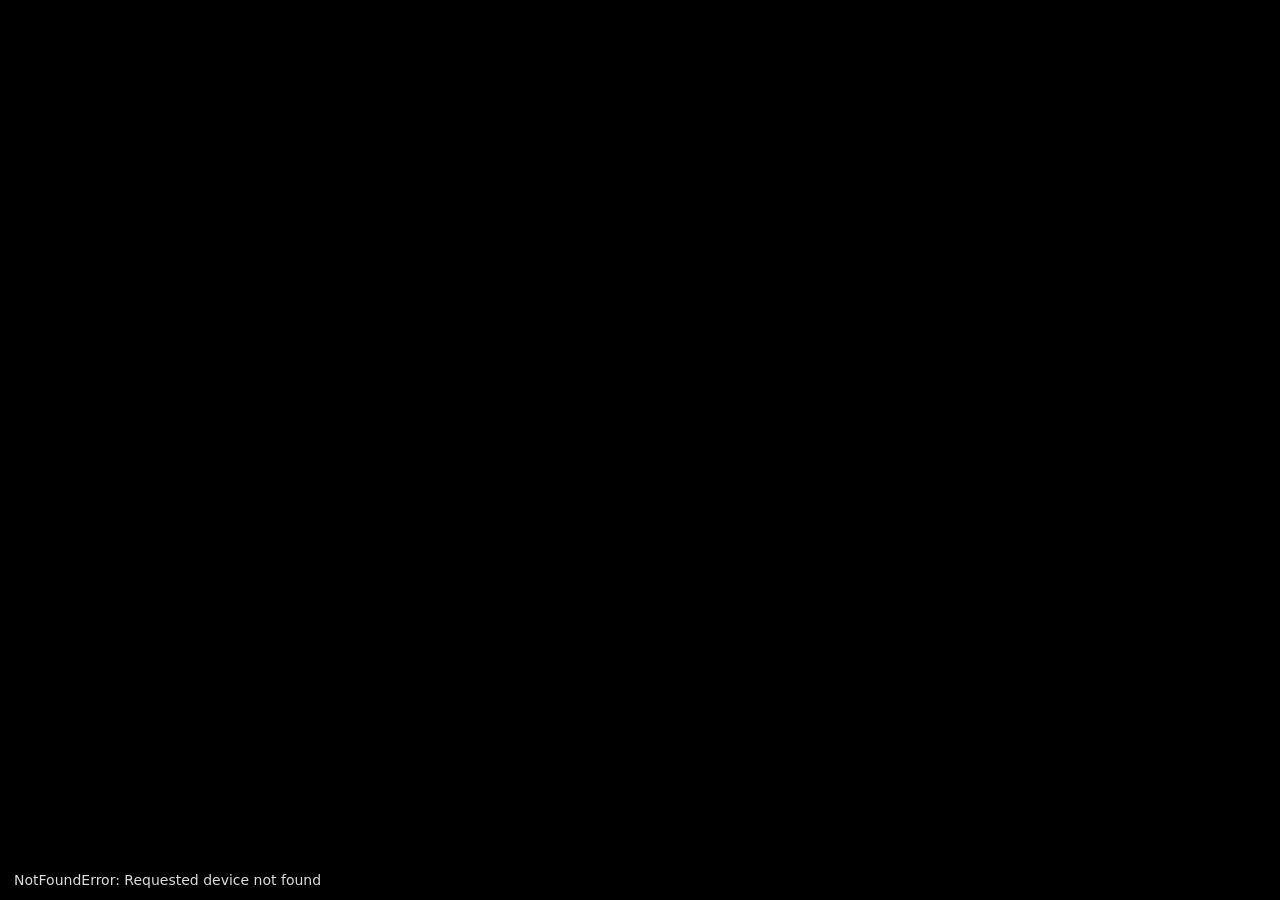
==== ui/phone_web/index.html @ 3e3d70ba "ui: harness and skeleton page (phone webapp phase 1) The lever before the feature: a page that shows" ====
<!doctype html>
<html lang="en">
<head>
  <meta charset="utf-8">
  <meta name="viewport" content="width=device-width, initial-scale=1, viewport-fit=cover">
  <title>abyss</title>
  <link rel="icon" href="data:,">
  <link rel="stylesheet" href="style.css">
  <script type="module" src="js/app.js"></script>
</head>
<body>
  <video id="camera" autoplay muted playsinline></video>
  <p id="status">starting</p>
</body>
</html>
---- ui/phone_web/style.css ----
html, body {
  margin: 0;
  height: 100%;
  background: #000;
  color: #ddd;
  font: 14px/1.4 system-ui, sans-serif;
  overflow: hidden;
}

#camera {
  position: fixed;
  inset: 0;
  width: 100%;
  height: 100%;
  object-fit: cover;
}

#status {
  position: fixed;
  left: 0.5em;
  bottom: 0.5em;
  margin: 0;
  padding: 0.2em 0.5em;
  background: rgb(0 0 0 / 60%);
}
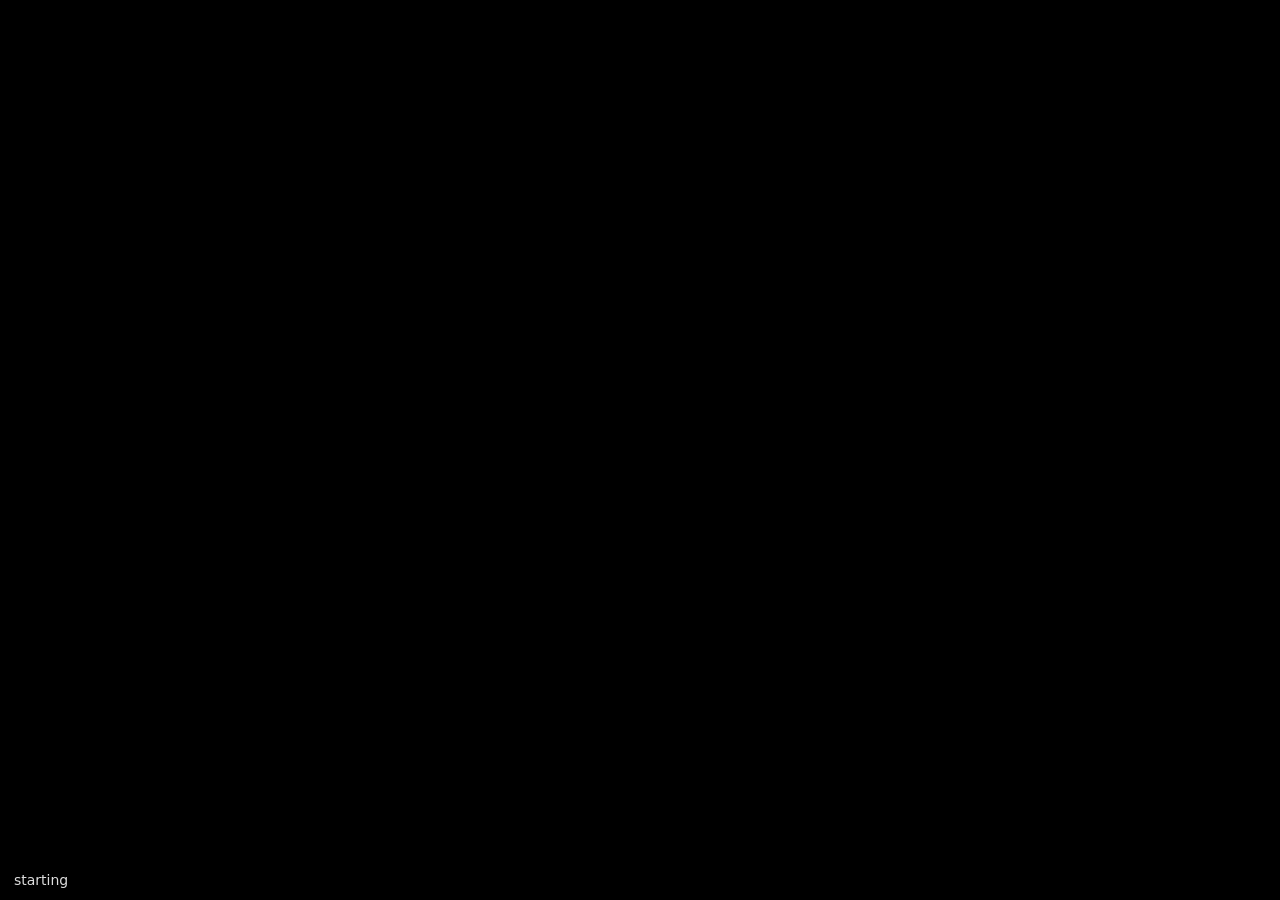
==== commit 454b9d83: "ui: eye tracking in the page, held to the Python pipeline (phase 2) The page finds the face and turn" ====
--- a/ui/phone_web/index.html
+++ b/ui/phone_web/index.html
@@ -10,6 +10,7 @@
 </head>
 <body>
   <video id="camera" autoplay muted playsinline></video>
+  <canvas id="view"></canvas>
   <p id="status">starting</p>
 </body>
 </html>
--- a/ui/phone_web/style.css
+++ b/ui/phone_web/style.css
@@ -7,7 +7,8 @@
   overflow: hidden;
 }
 
-#camera {
+#camera,
+#view {
   position: fixed;
   inset: 0;
   width: 100%;
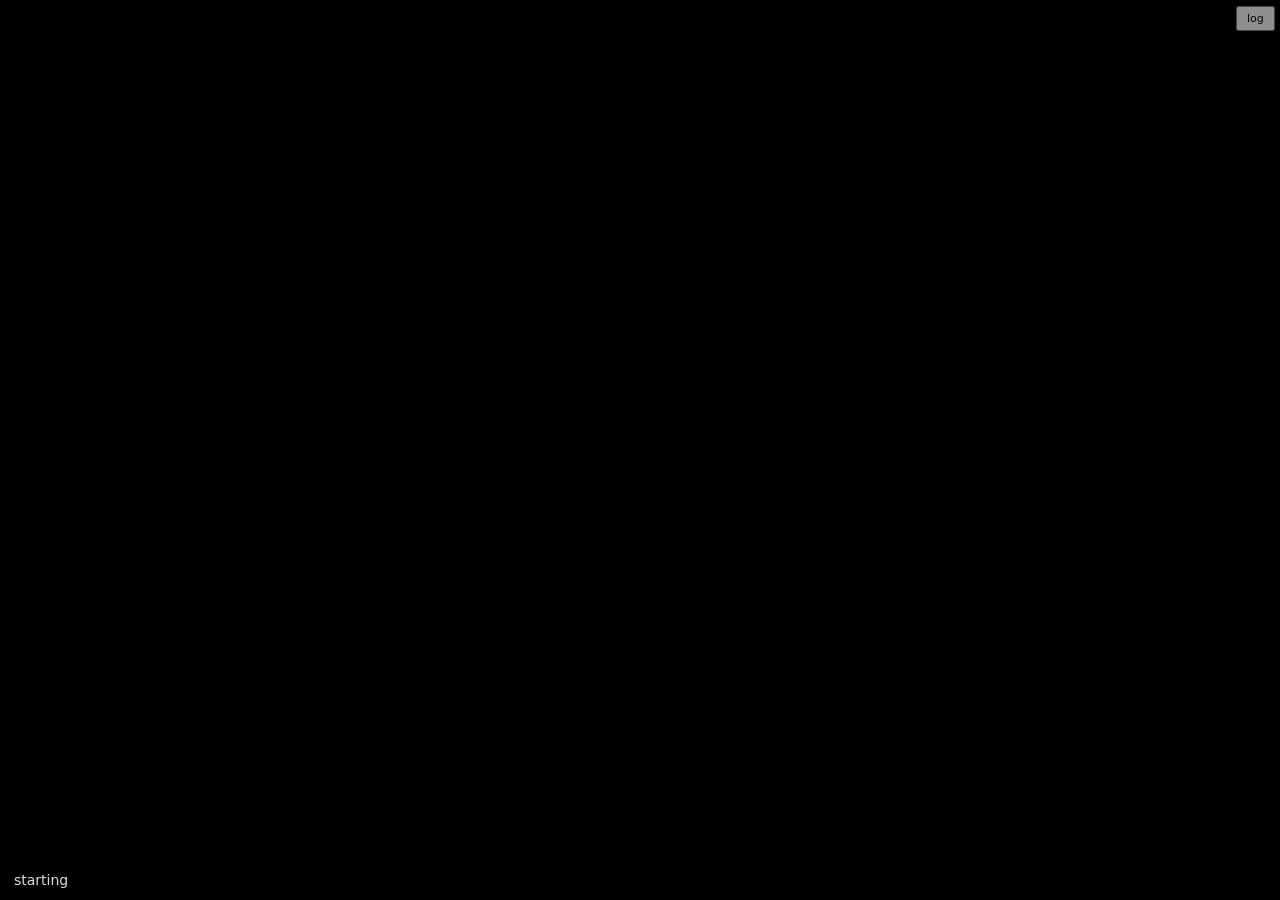
==== commit f6d563af: "ui: version label from /version.js, and a log button to copy what the page saw /version.js hashes ev" ====
--- a/ui/phone_web/index.html
+++ b/ui/phone_web/index.html
@@ -11,6 +11,9 @@
 <body>
   <video id="camera" autoplay muted playsinline></video>
   <canvas id="view"></canvas>
+  <canvas id="scene" hidden></canvas>
   <p id="status">starting</p>
+  <p id="corner"><span id="version"></span> <button id="copy-log" type="button">log</button></p>
+  <textarea id="log-out" readonly hidden></textarea>
 </body>
 </html>
--- a/ui/phone_web/style.css
+++ b/ui/phone_web/style.css
@@ -24,3 +24,48 @@
   padding: 0.2em 0.5em;
   background: rgb(0 0 0 / 60%);
 }
+
+/* With a scene, the scene is the picture, centred and letterboxed to the
+   panel's shape, and the camera view shrinks to an inset for checking. */
+#scene {
+  position: fixed;
+  inset: 0;
+  margin: auto;
+}
+
+.with-scene #camera,
+.with-scene #view {
+  inset: auto 0.5em 2.5em auto;
+  width: auto;
+  height: 30%;
+  z-index: 1;
+  opacity: 0.8;
+}
+
+/* Version and the log button, small and out of the way. */
+#corner {
+  position: fixed;
+  top: 0.5em;
+  right: 0.5em;
+  margin: 0;
+  z-index: 2;
+  font-size: 11px;
+  opacity: 0.6;
+}
+
+#corner button {
+  font: inherit;
+  padding: 0.3em 0.8em;
+}
+
+/* Shown only when the clipboard refuses the log. */
+#log-out {
+  position: fixed;
+  inset: 3em 0.5em;
+  z-index: 3;
+  font: 11px/1.3 ui-monospace, monospace;
+}
+
+#log-out[hidden] {
+  display: none;
+}
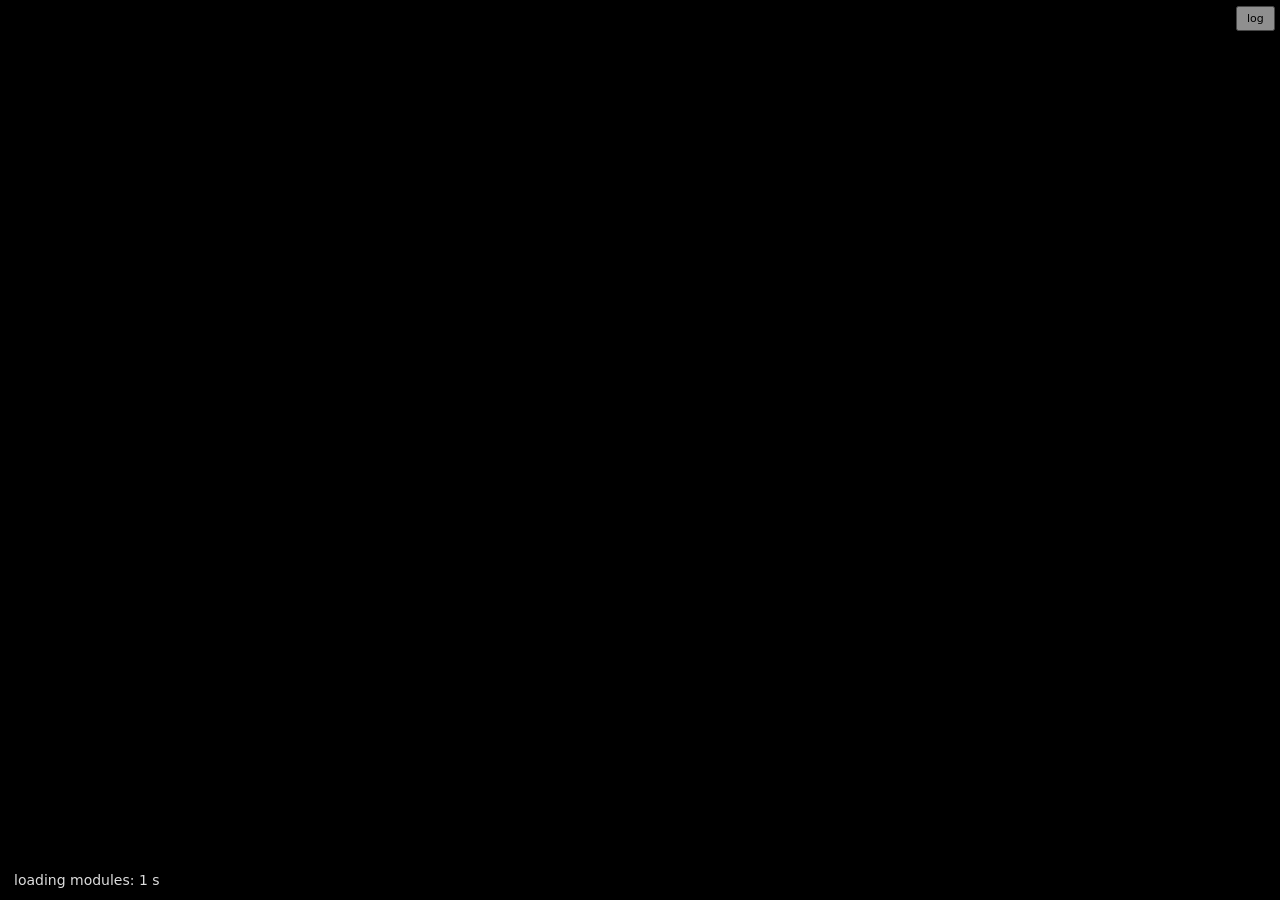
==== commit 7da76213: "ui: loading counter by phase, and download timings in the log boot.js, a classic script loaded befor" ====
--- a/ui/phone_web/index.html
+++ b/ui/phone_web/index.html
@@ -6,6 +6,7 @@
   <title>abyss</title>
   <link rel="icon" href="data:,">
   <link rel="stylesheet" href="style.css">
+  <script src="js/boot.js"></script>
   <script type="module" src="js/app.js"></script>
 </head>
 <body>
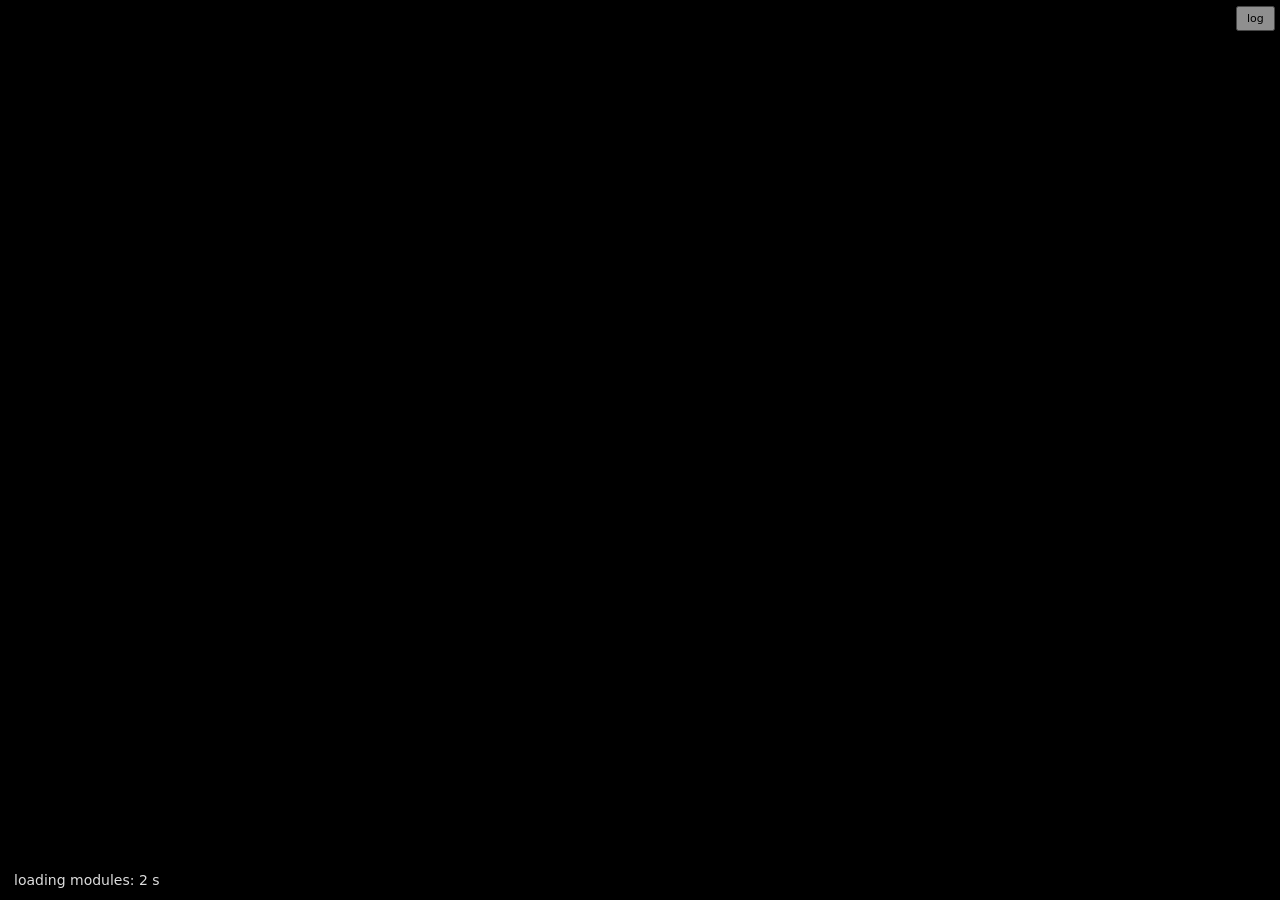
==== commit c1128be7: "ui: preload the wasm and the model from the page head tasks-vision fetched the model only once the w" ====
--- a/ui/phone_web/index.html
+++ b/ui/phone_web/index.html
@@ -6,6 +6,11 @@
   <title>abyss</title>
   <link rel="icon" href="data:,">
   <link rel="stylesheet" href="style.css">
+  <!-- The two large files, started now rather than once the modules have run.
+       tasks-vision fetches them same-origin with credentials, as these do, so
+       its own fetches are served from these instead of downloading again. -->
+  <link rel="preload" href="/vendor/@mediapipe/tasks-vision/wasm/vision_wasm_internal.wasm" as="fetch" crossorigin>
+  <link rel="preload" href="/models/face_landmarker.task" as="fetch" crossorigin>
   <script src="js/boot.js"></script>
   <script type="module" src="js/app.js"></script>
 </head>
